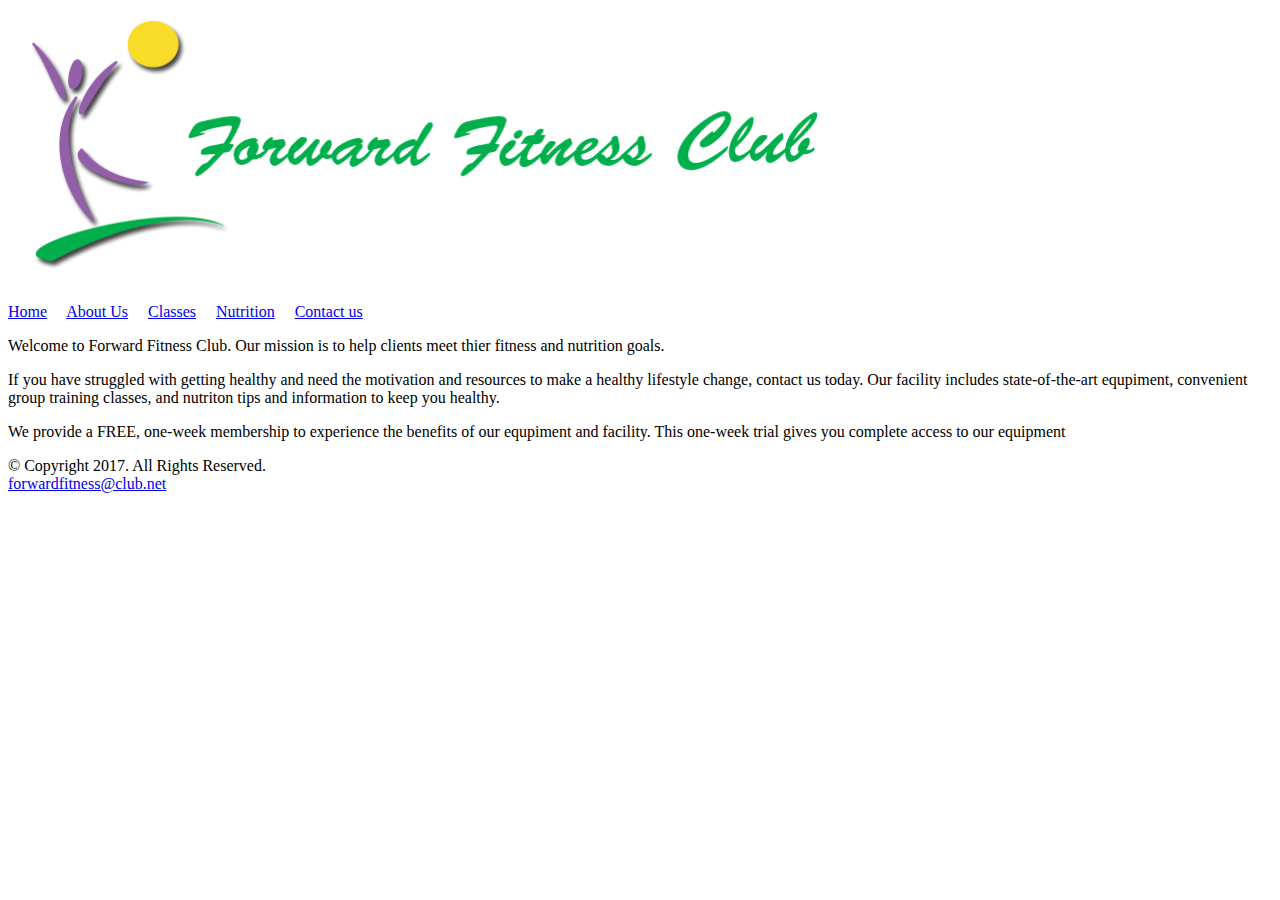
==== FITNESS/Index.html @ 9ca166ef "Initial build" ====
<!DOCTYPE html>
<!--This template was created by Simmone-->
<html lang="en">
<head>
	<title>Forward Fitness Club</title>
	<meta charset="utf-8">
</head>
<body>

	<div id="container">
	<!--Use the header area for the website name or logo-->
	<header>
		<a href="index.html"><img src="Images/ffc_logo.png" alt="Foward Fitness Club Logo" height="275" width="845"></p>
	</header>
	
	<!--Use the nav area to add hyperlinks to other pages within the website-->
	<nav>
		<a href="index.html">Home</a> &nbsp; &nbsp;
		<a href="about.html">About Us</a> &nbsp; &nbsp;
		<a href="class.html">Classes</a>	&nbsp;  &nbsp;
		<a href="nutrition.html">Nutrition</a> &nbsp; &nbsp;
		<a href="contact.html">Contact us</a> 
	</nav>
	
	<!--Use the main area to add the main content of the page -->
	<main>
		<p>Welcome to Forward Fitness Club. Our mission is to help clients meet thier fitness and nutrition goals.</p>
		
		<p>If you have struggled with getting healthy and need the motivation and resources to make a healthy lifestyle change, contact us today. Our facility includes state-of-the-art equpiment, convenient group training classes, and nutriton tips and information to keep you healthy.</p>
		
		<p>We provide a FREE, one-week membership to experience the benefits of our equpiment and facility. This one-week trial gives you complete access to our equipment 
	</main>
	
	<!--Use the footer area to add the footer content -->
	<footer>
		&copy; Copyright 2017. All Rights Reserved.<br/>
		<a href="mailto:forwardfitness@club.net">
		forwardfitness@club.net</a>
	</footer>
	
	</div>
	
</body>
</html>
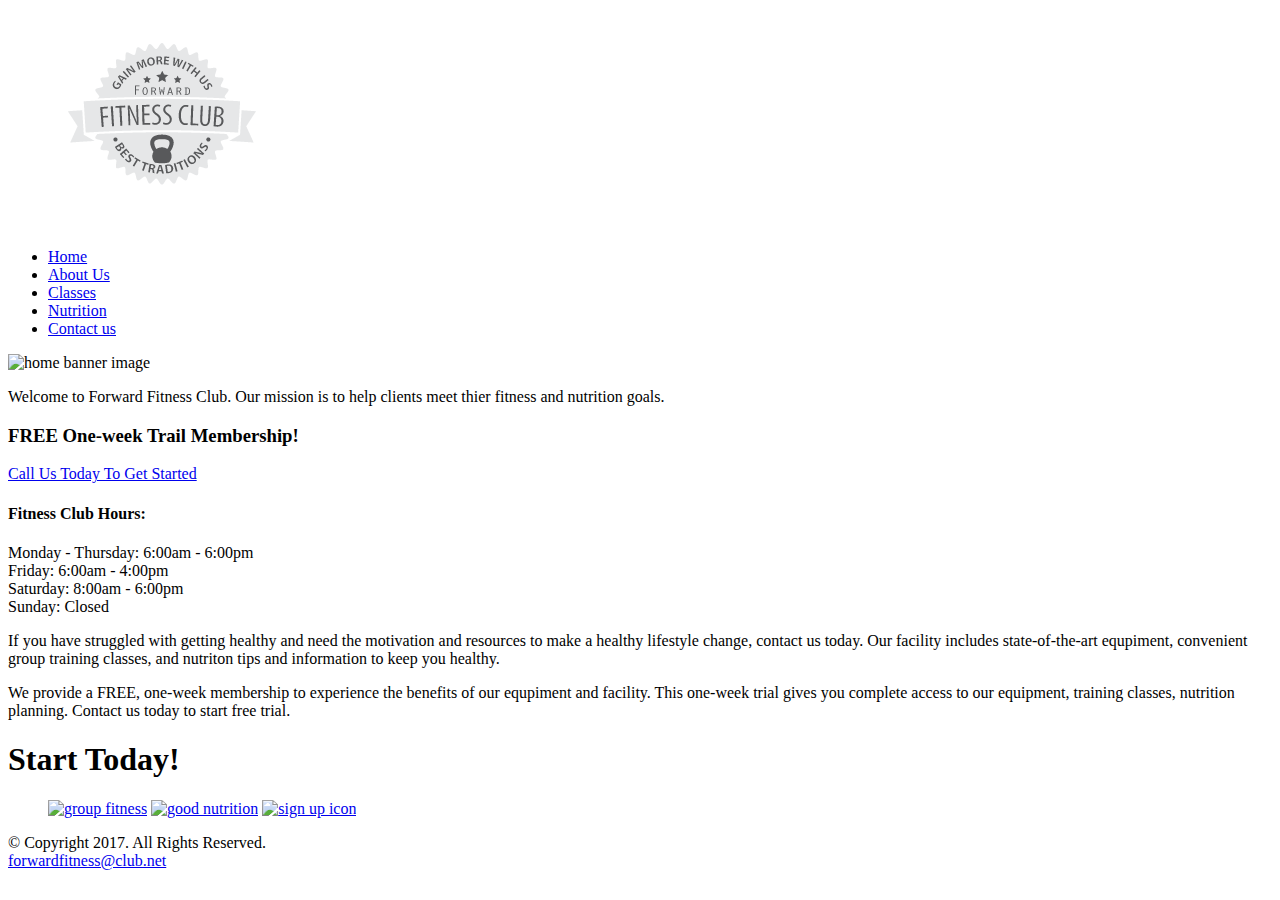
==== commit 3f6a3e57: "Uploaded on 10/26/17" ====
--- a/FITNESS/Index.html
+++ b/FITNESS/Index.html
@@ -2,33 +2,66 @@
 <!--This template was created by Simmone-->
 <html lang="en">
 <head>
+	<link rel="stylesheet" href="css/styles.css">
 	<title>Forward Fitness Club</title>
 	<meta charset="utf-8">
+	<meta name="viewport" content="width=device-width, initial-scale=1">
 </head>
 <body>
 
 	<div id="container">
 	<!--Use the header area for the website name or logo-->
 	<header>
-		<a href="index.html"><img src="Images/ffc_logo.png" alt="Foward Fitness Club Logo" height="275" width="845"></p>
+		<a href="index.html"><img src="Images/ffc_logo.png" alt="Foward Fitness Club Logo"</a>
 	</header>
 	
 	<!--Use the nav area to add hyperlinks to other pages within the website-->
 	<nav>
-		<a href="index.html">Home</a> &nbsp; &nbsp;
-		<a href="about.html">About Us</a> &nbsp; &nbsp;
-		<a href="class.html">Classes</a>	&nbsp;  &nbsp;
-		<a href="nutrition.html">Nutrition</a> &nbsp; &nbsp;
-		<a href="contact.html">Contact us</a> 
+		<ul>
+			<li><a href="index.html">Home</a></li>
+			<li><a href="about.html">About Us</a></li>
+			<li><a href="class.html">Classes</a></li>
+			<li><a href="nutrition.html">Nutrition</a></li>
+			<li><a href="contact.html">Contact us</a></li>
+		</ul> 
 	</nav>
+	
+	<!-- Home Page Banner -->
+	<div id="banner" class="desktop">
+		<img src="images/homeBanner.jpg" alt="home banner image">
+	</div>
 	
 	<!--Use the main area to add the main content of the page -->
 	<main>
 		<p>Welcome to Forward Fitness Club. Our mission is to help clients meet thier fitness and nutrition goals.</p>
 		
-		<p>If you have struggled with getting healthy and need the motivation and resources to make a healthy lifestyle change, contact us today. Our facility includes state-of-the-art equpiment, convenient group training classes, and nutriton tips and information to keep you healthy.</p>
+		<div class="mobile">
+			<h3>FREE One-week Trail Membership!</h3>
+			<p><a href="tel: +18145559608">Call Us Today To Get Started</a></p>
+			
+			<h4>Fitness Club Hours:</h4>
+			<p>Monday - Thursday: 6:00am - 6:00pm<br/>
+			Friday: 6:00am - 4:00pm<br/>
+			Saturday: 8:00am - 6:00pm<br/>
+			Sunday: Closed</p>
+		</div> <!-- ends mobile class-->
 		
-		<p>We provide a FREE, one-week membership to experience the benefits of our equpiment and facility. This one-week trial gives you complete access to our equipment 
+		<div class="desktop">
+		
+			<p>If you have struggled with getting healthy and need the motivation and resources to make a healthy lifestyle change, contact us today. Our facility includes state-of-the-art equpiment, convenient group training classes, and nutriton tips and information to keep you healthy.</p>
+			
+			<p>We provide a FREE, one-week membership to experience the benefits of our equpiment and facility. This one-week trial gives you complete access to our equipment, training classes, nutrition planning. Contact us today to start free trial.</p>
+		
+		<h1>Start Today!</h1>
+		
+		<figure>
+			<a href="class.html"><img src="images/group.jpg" alt="group fitness"></a>
+			<a href="nutrition.html"><img src="images/nutrition.jpg" alt="good nutrition"></a>
+			<a href="contact.html"><img src="images/signup.jpg" alt="sign up icon"></a>
+		</figure>
+		
+		
+		</div <!-- end desktop class -->
 	</main>
 	
 	<!--Use the footer area to add the footer content -->
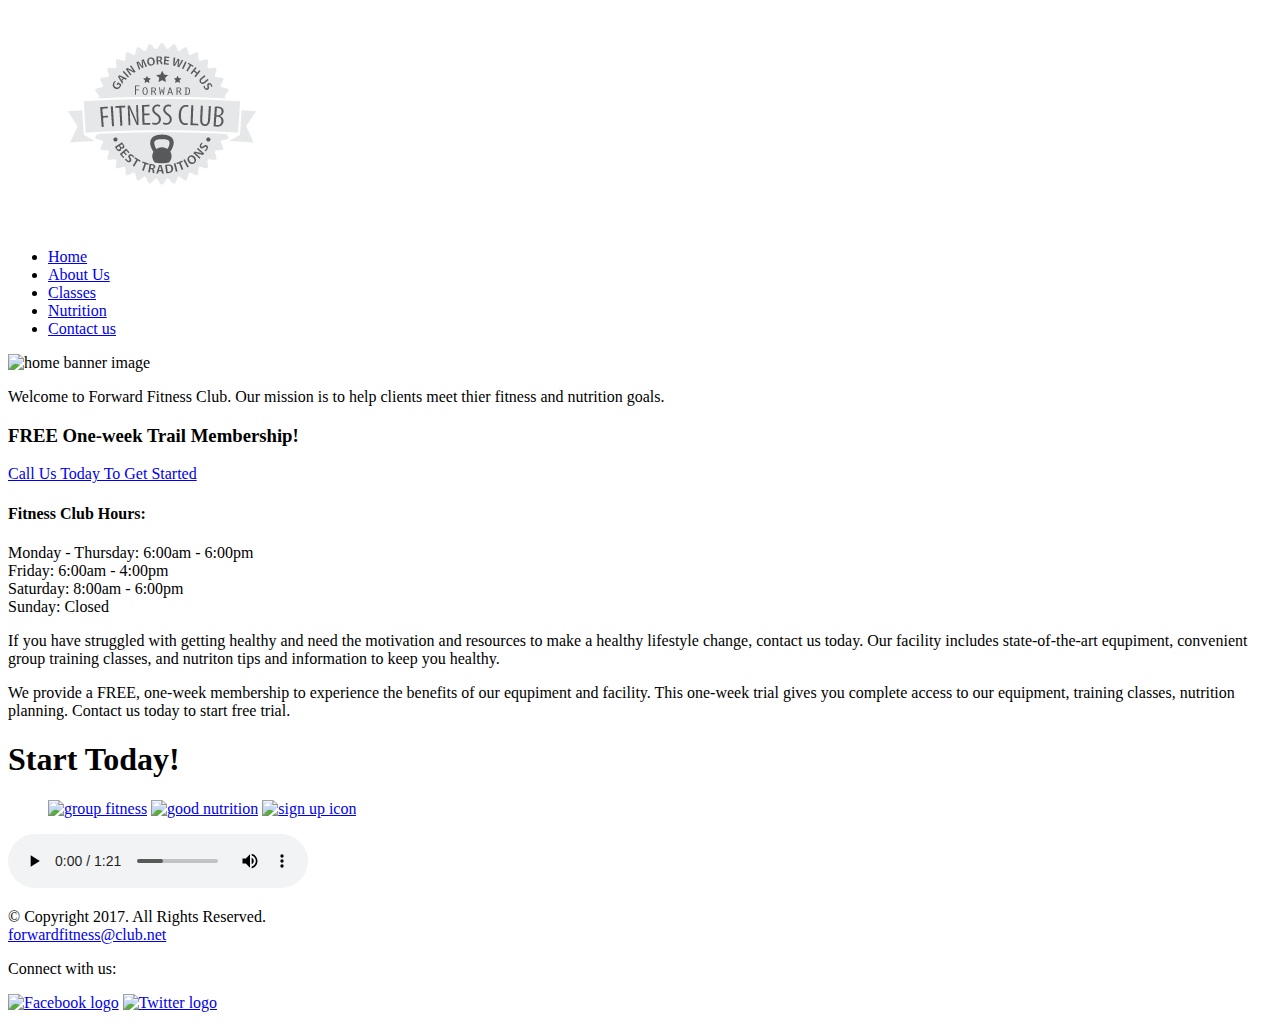
==== commit f65ca4a2: "Add files via upload" ====
--- a/FITNESS/Index.html
+++ b/FITNESS/Index.html
@@ -60,15 +60,30 @@
 			<a href="contact.html"><img src="images/signup.jpg" alt="sign up icon"></a>
 		</figure>
 		
+		<audio controls>	
+			<source src="media/ffc_aud.mp3" type="audio/mp3">
+			<source src="media/ffc_aud.wav" type="audio/wav">
+			<source src="media/ffc_aud.ogg" type="audio/ogg">
+			<p>Your browser does not support the audio tag</p>
+		</audio>
+		
 		
 		</div <!-- end desktop class -->
 	</main>
 	
 	<!--Use the footer area to add the footer content -->
 	<footer>
-		&copy; Copyright 2017. All Rights Reserved.<br/>
-		<a href="mailto:forwardfitness@club.net">
-		forwardfitness@club.net</a>
+		<div id="copyright">
+			<p>&copy; Copyright 2017. All Rights Reserved.<br/>
+			<a href="mailto:forwardfitness@club.net">
+		forwardfitness@club.net</a></p>
+		</div>
+		
+		<div id="social">
+			<p>Connect with us:</P>
+			<p><a href="https://www.facebook.com/fwdfitclub"><img src="images/fblogo.png" alt="Facebook logo"></a>
+			<a href="https://www.twitter.com/fwdfitclub"><img src="images/twitterlogo.png" alt="Twitter logo"></a></p>
+		</div>
 	</footer>
 	
 	</div>
